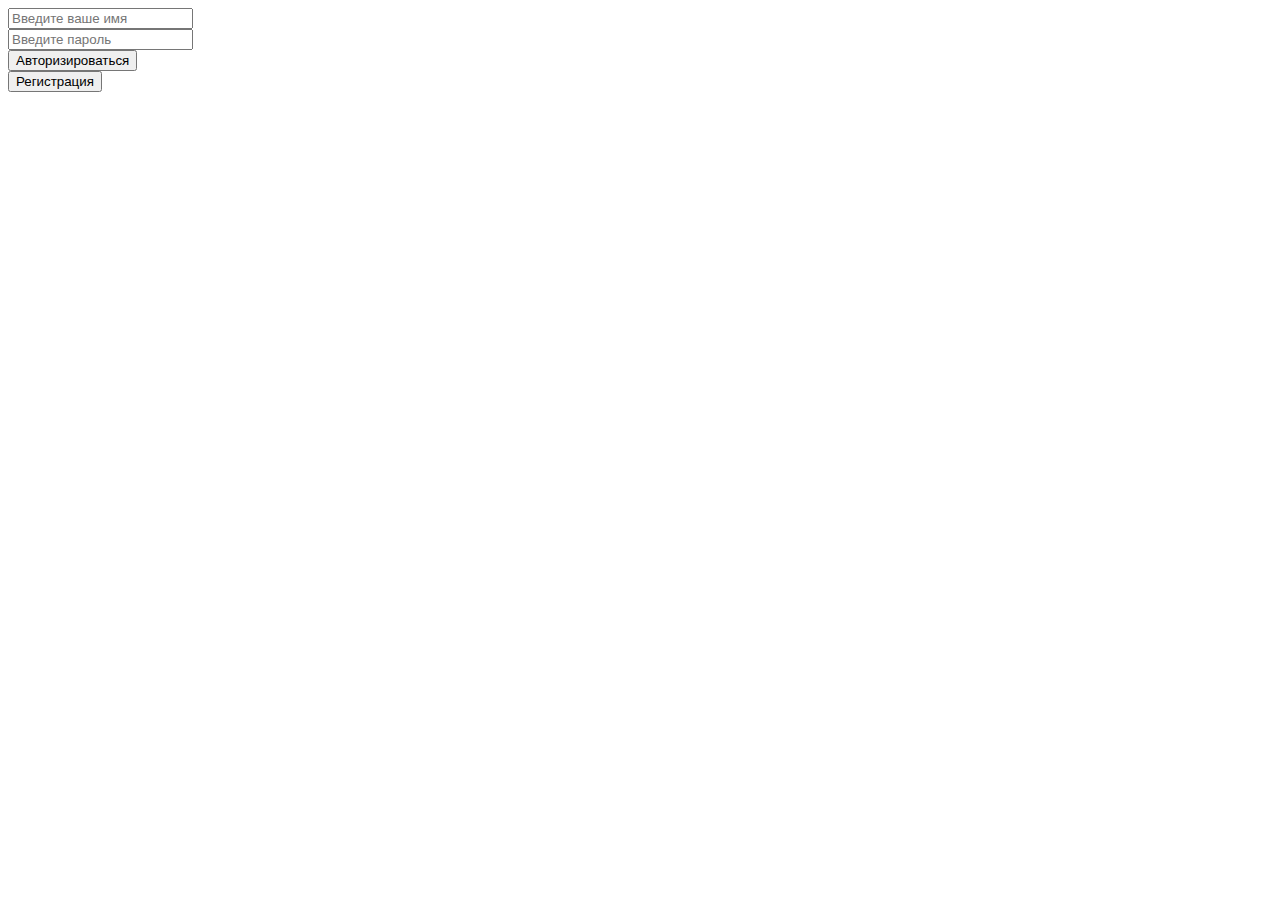
==== Frontend/templates/login.html @ 5024bdce "Added connect to site Added Frontend part" ====
<!DOCTYPE html>
<html>
<head>
  <title>Tavern</title>
  <link rel="stylesheet" type="text/css" href="static/styles/style.css">
</head>

<body>
    <form id="Login">
        <input type="text" id="username" name="username" placeholder="Введите ваше имя" >
        <br>
        <input type="password" id="password" name="password" placeholder="Введите пароль">
        <br>
        <button type="button" id="login-button" class="login-button">Авторизироваться</button>
        <br>
        <button type="button" id="register-button" class="register-button">Регистрация</button>

    </form>
    <script src="static/scripts/login.js"></script>
</body>
</html>
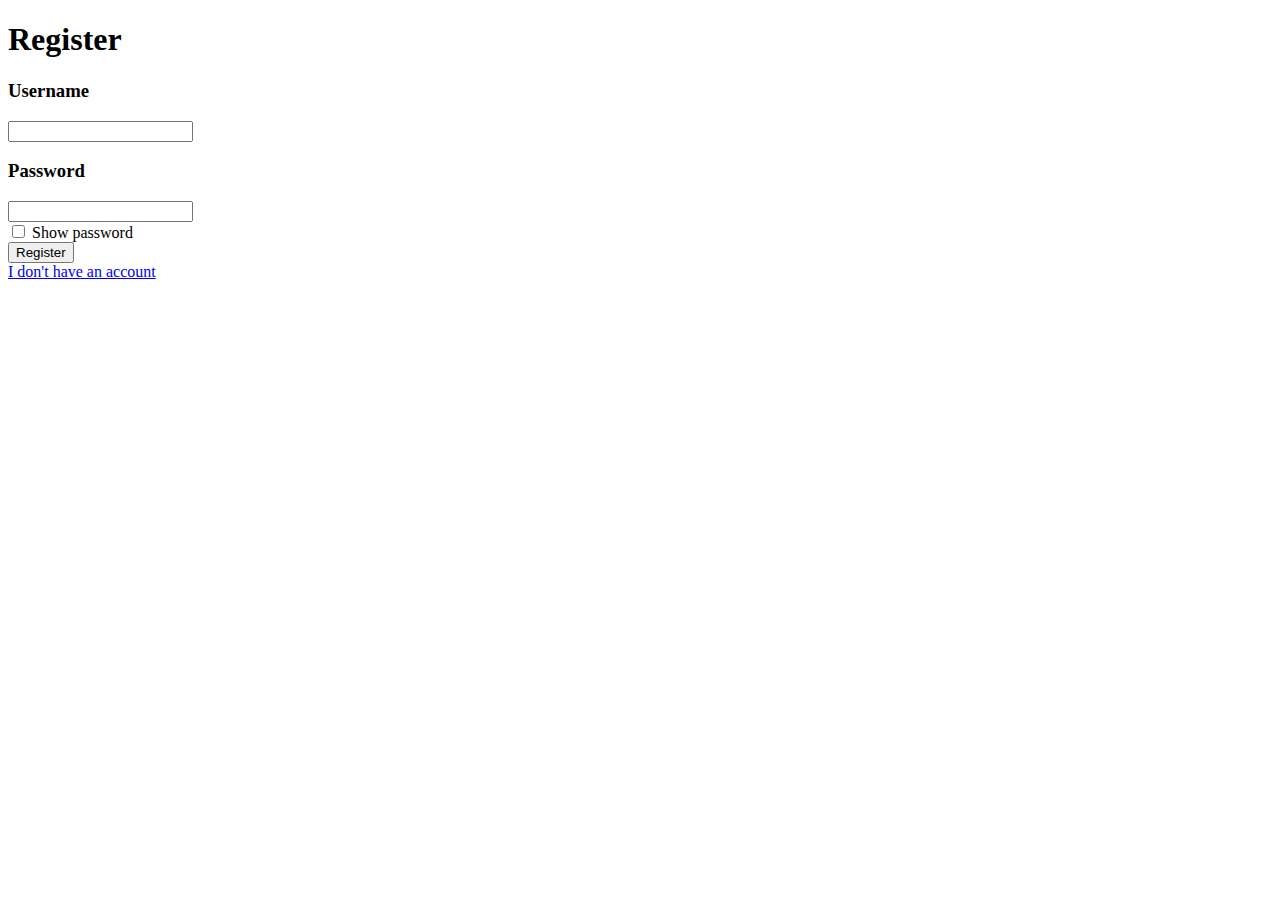
==== commit b94cb1d4: "Rewrited styles and login and register pages" ====
--- a/Frontend/templates/login.html
+++ b/Frontend/templates/login.html
@@ -1,21 +1,27 @@
 <!DOCTYPE html>
 <html>
-<head>
-  <title>Tavern</title>
-  <link rel="stylesheet" type="text/css" href="static/styles/style.css">
-</head>
-
-<body>
-    <form id="Login">
-        <input type="text" id="username" name="username" placeholder="Введите ваше имя" >
-        <br>
-        <input type="password" id="password" name="password" placeholder="Введите пароль">
-        <br>
-        <button type="button" id="login-button" class="login-button">Авторизироваться</button>
-        <br>
-        <button type="button" id="register-button" class="register-button">Регистрация</button>
-
-    </form>
-    <script src="static/scripts/login.js"></script>
-</body>
-</html>
+    <head>
+        <title>Register</title>
+        <link rel="stylesheet" href="/static/css/style.css">
+        <link rel="stylesheet" href="/static/css/form.css">
+    </head>
+    <body>
+        <div id="center">
+            <h1>Register</h1>
+            <form>
+                <h3>Username</h3>
+                <input type="text" name="username" id="username">
+                <h3>Password</h3>
+                <input type="password" name="password" id="password"><br>
+                <input type="checkbox" name="show" id="show">
+                <label for="show">Show password</label>
+                <div id="buttonbox">
+                  <button class="mainbtn">Register</button>
+              </div>
+            </form>
+            <div id="linkbox">
+                <a href="/register">I don't have an account</a>
+            </div>
+        </div>
+    </body>
+</html>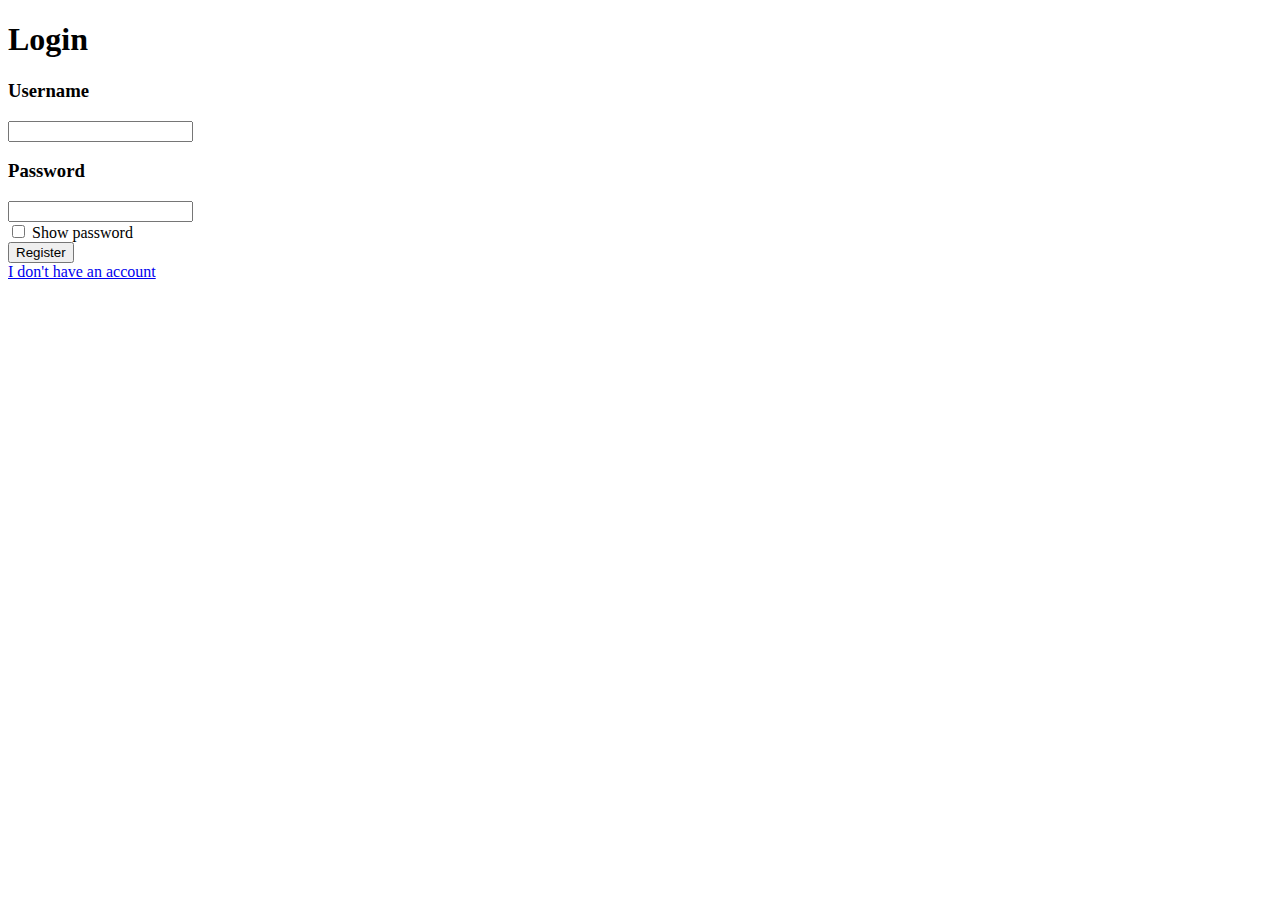
==== commit 41054436: "Added 404 page and icon" ====
--- a/Frontend/templates/login.html
+++ b/Frontend/templates/login.html
@@ -1,13 +1,13 @@
 <!DOCTYPE html>
 <html>
     <head>
-        <title>Register</title>
+        <title>Login</title>
         <link rel="stylesheet" href="/static/css/style.css">
         <link rel="stylesheet" href="/static/css/form.css">
     </head>
     <body>
         <div id="center">
-            <h1>Register</h1>
+            <h1>Login</h1>
             <form>
                 <h3>Username</h3>
                 <input type="text" name="username" id="username">
